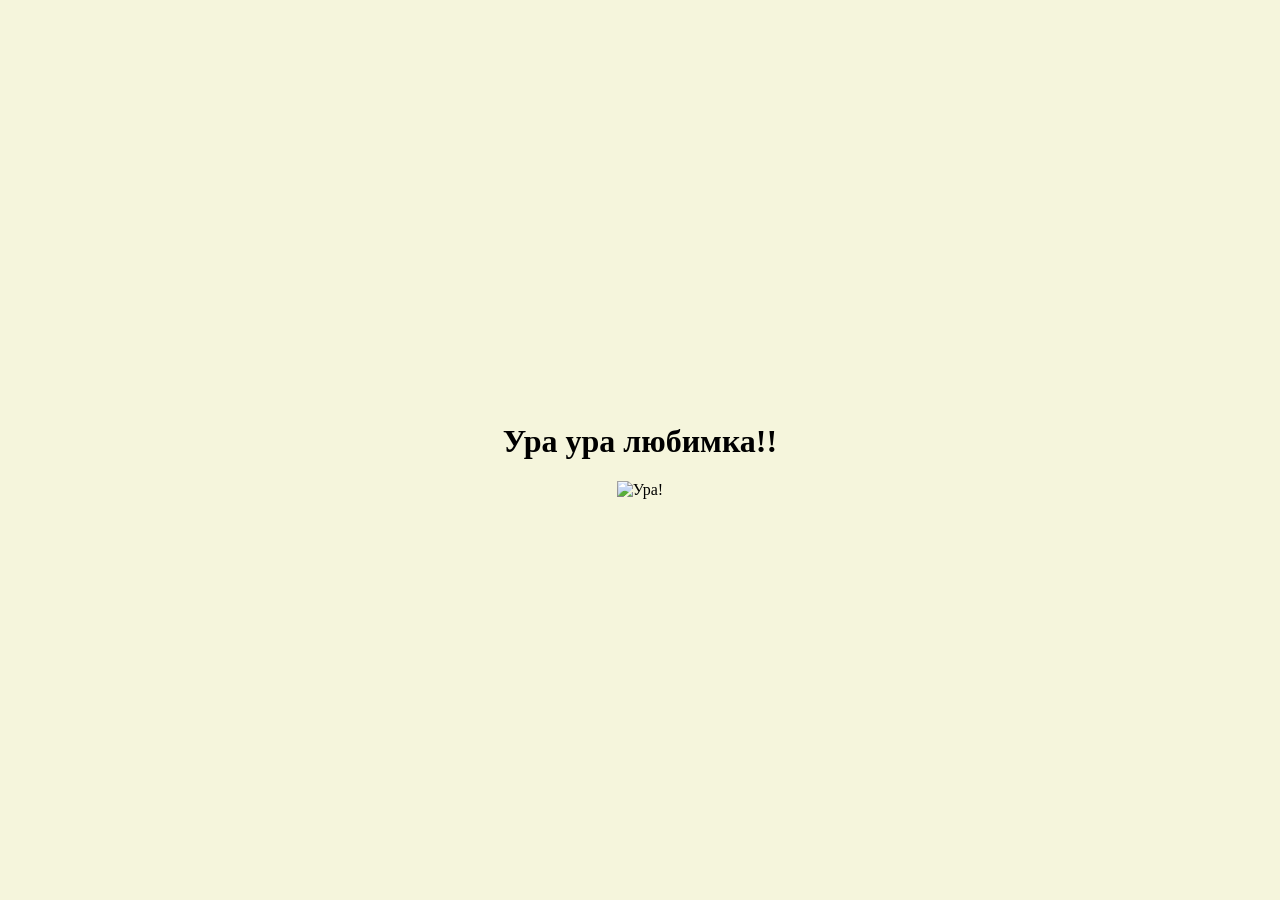
==== Untitled-7.html @ 4b637a6a "Add files via upload" ====
<!DOCTYPE html>
<html lang="en">
<head>
    <meta charset="UTF-8">
    <meta name="viewport" content="width=device-width, initial-scale=1.0">
    <title>Ура!</title>
    <style>
        body {
            display: flex;
            flex-direction: column;
            justify-content: center;
            align-items: center;
            height: 100vh;
            margin: 0;
            background-color: #f5f5dc;
        }
    </style>
</head>
<body>
    <h1>Ура ура любимка!!</h1>
    <img src="LINE Creators' Stickers - Peach Cat 5 Example with GIF Animation.gif" alt="Ура!">
</body>
</html>
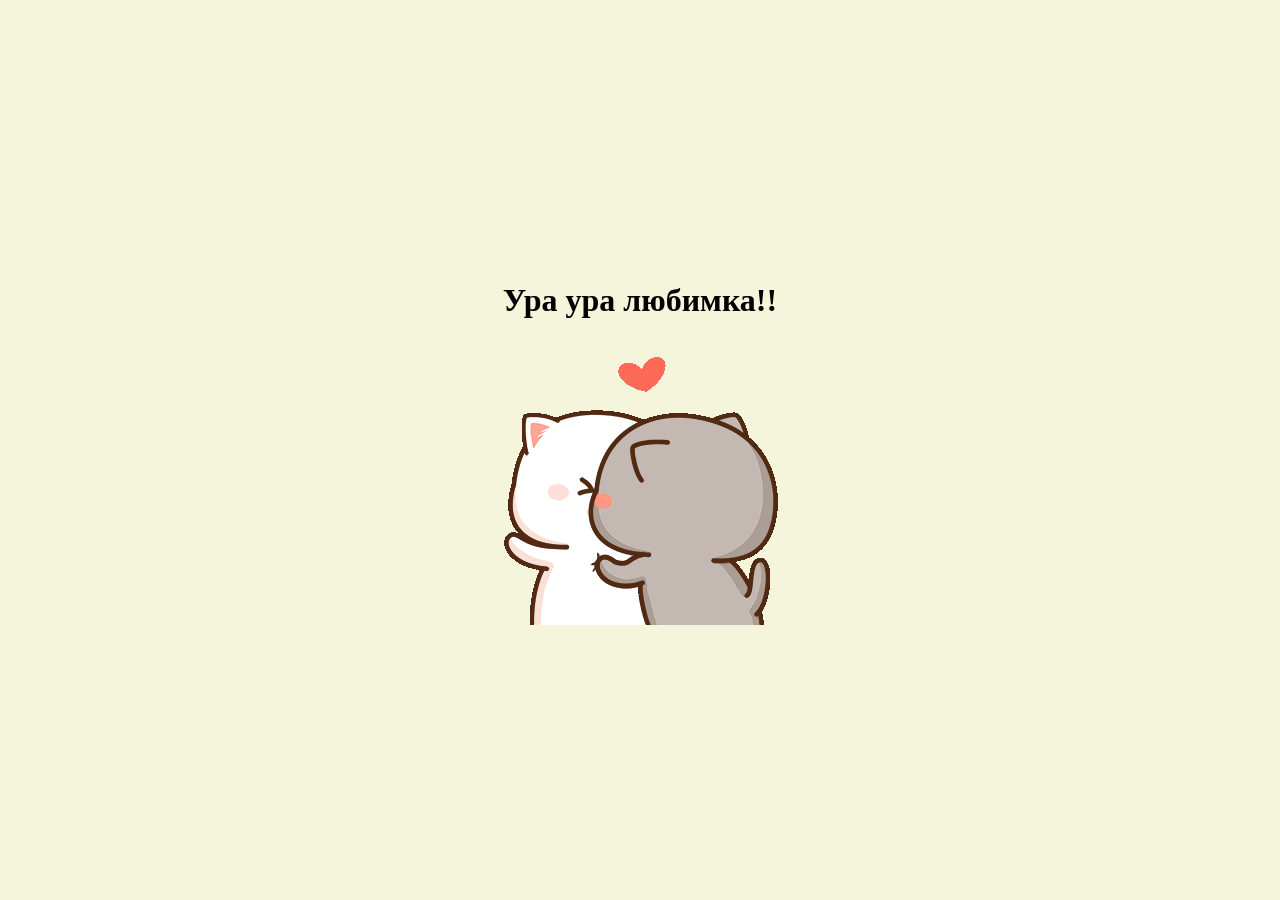
==== commit 6bc07982: "Update Untitled-7.html" ====
--- a/Untitled-7.html
+++ b/Untitled-7.html
@@ -18,6 +18,6 @@
 </head>
 <body>
     <h1>Ура ура любимка!!</h1>
-    <img src="LINE Creators' Stickers - Peach Cat 5 Example with GIF Animation.gif" alt="Ура!">
+    <img src="img/LINE Creators' Stickers - Peach Cat 5 Example with GIF Animation.gif" alt="Ура!">
 </body>
-</html>+</html>
